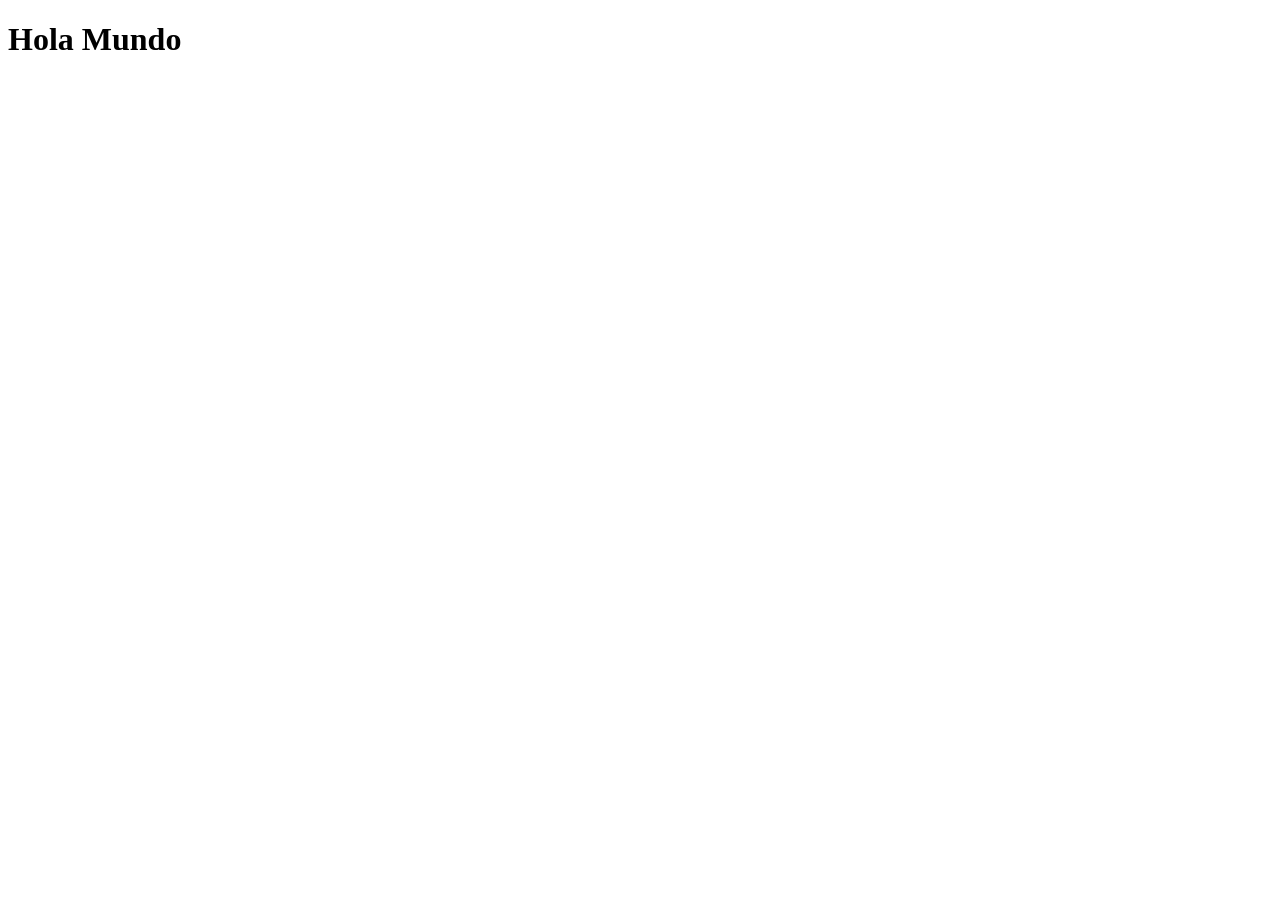
==== index.html @ 1ae32023 "Hola Mundo" ====
<!DOCTYPE html>
<html lang="en">
<head>
    <meta charset="UTF-8">
    <meta name="viewport" content="width=device-width, initial-scale=1.0">
    <title>Actividad 2</title>
</head>
<body>
    <header>
        <h1>Hola Mundo</h1>
    </header>
</body>
</html>
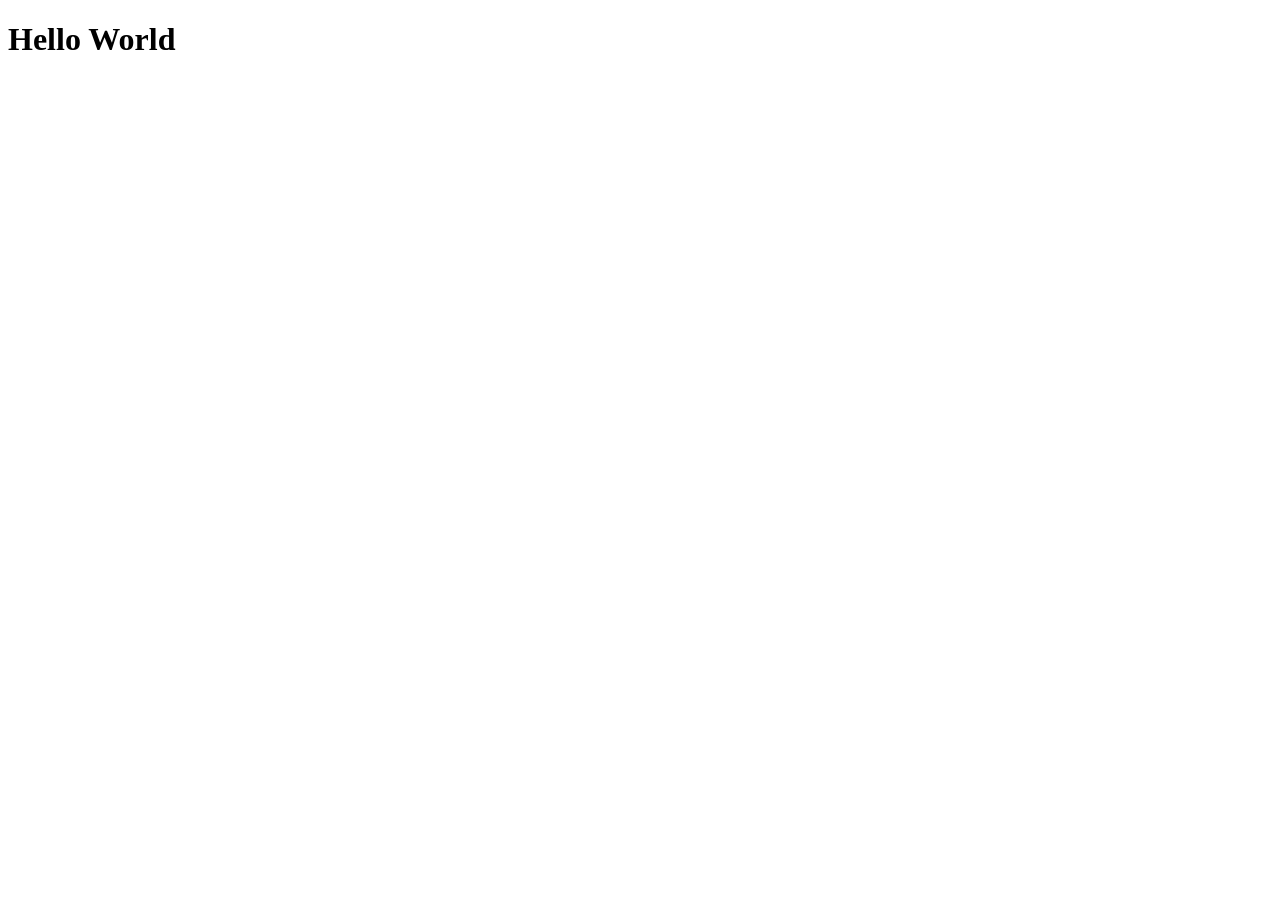
==== commit 5cfdc6c7: "Cambio 'Hola Mundo' a 'Hello World'" ====
--- a/index.html
+++ b/index.html
@@ -7,7 +7,7 @@
 </head>
 <body>
     <header>
-        <h1>Hola Mundo</h1>
+        <h1>Hello World</h1>
     </header>
 </body>
 </html>
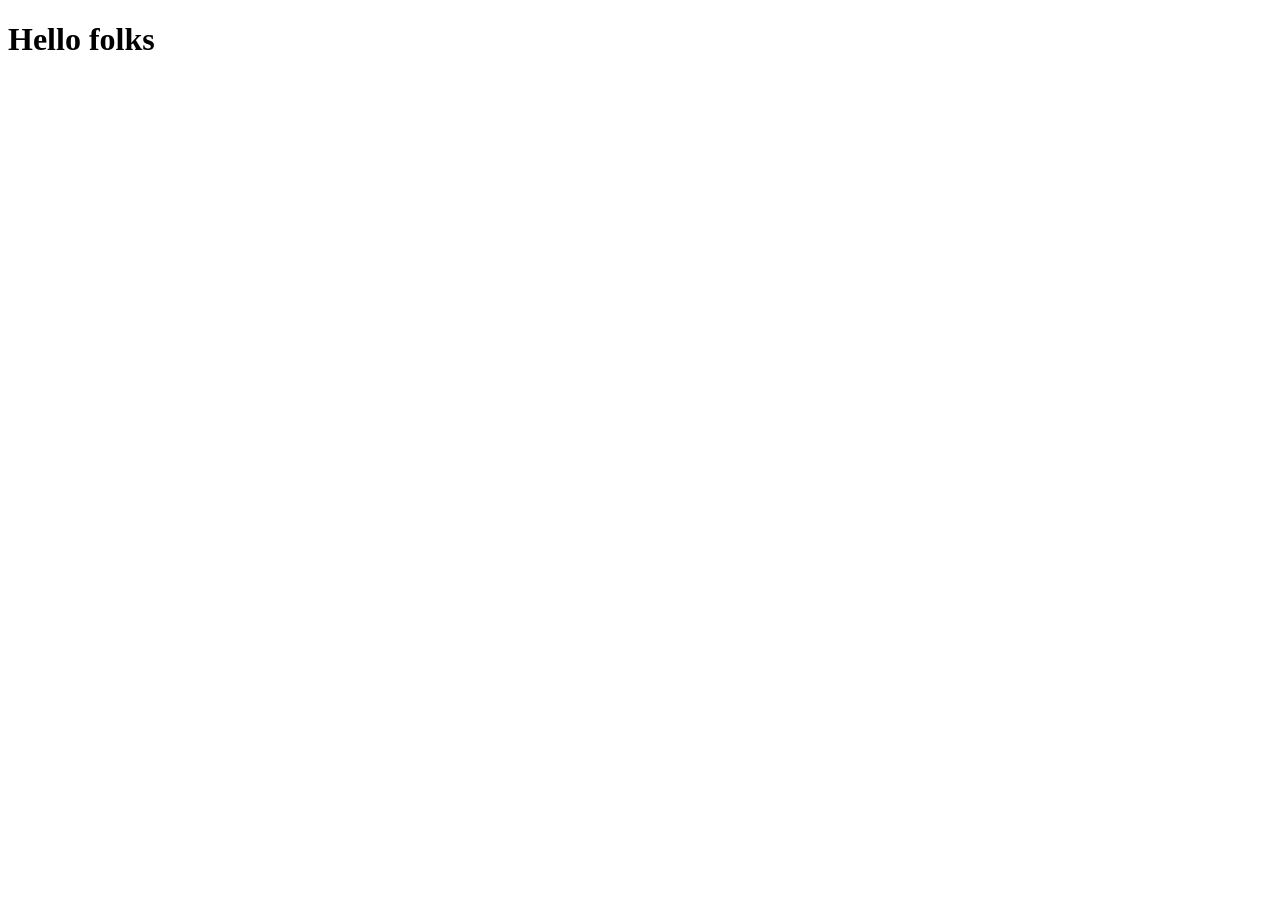
==== commit 8d58b126: "cambio "Hello World" a "Hello folks"" ====
--- a/index.html
+++ b/index.html
@@ -7,7 +7,7 @@
 </head>
 <body>
     <header>
-        <h1>Hello World</h1>
+        <h1>Hello folks</h1>
     </header>
 </body>
 </html>
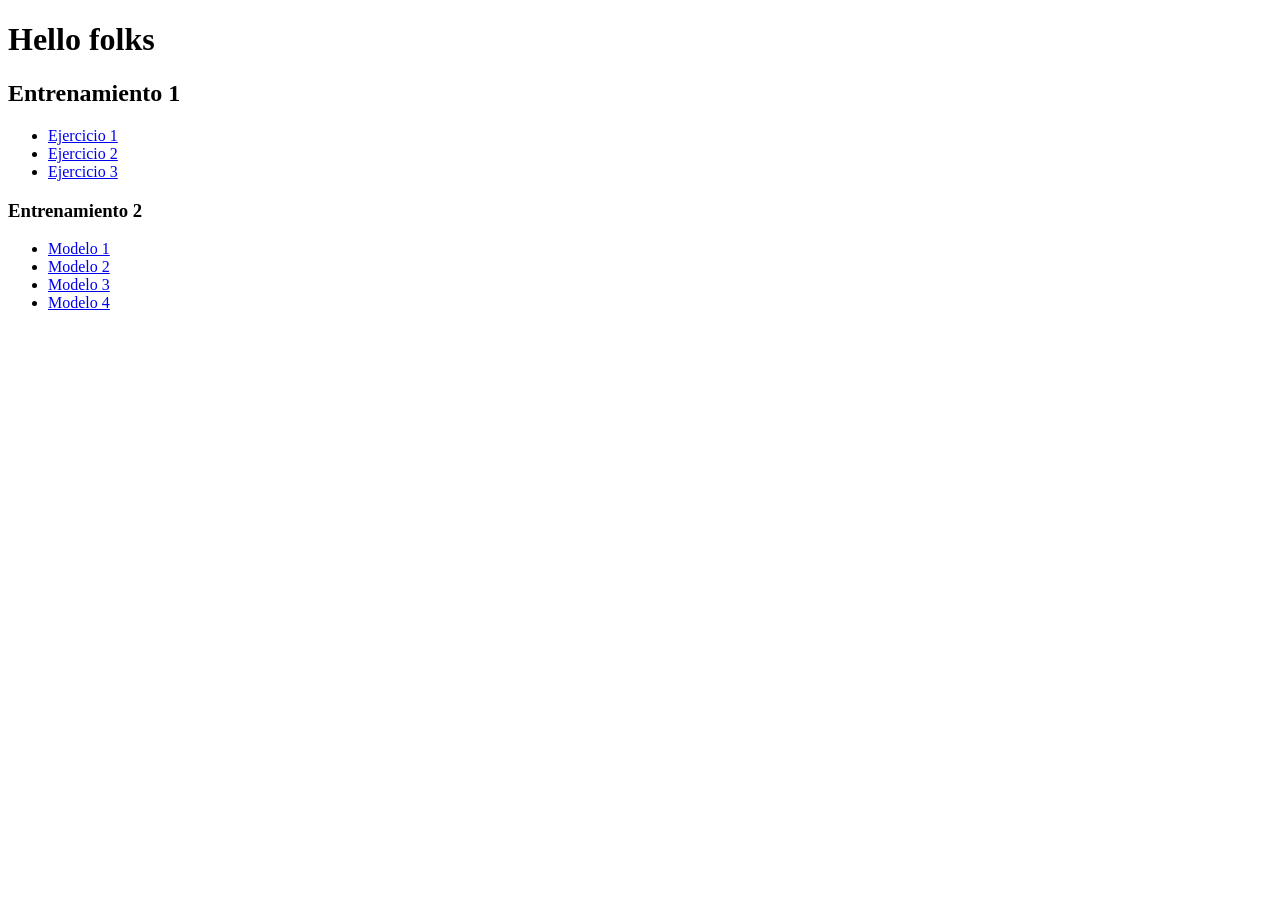
==== commit bec80c7d: "Se actualiza el Index" ====
--- a/index.html
+++ b/index.html
@@ -9,5 +9,19 @@
     <header>
         <h1>Hello folks</h1>
     </header>
+    <h2>Entrenamiento 1</h2>
+    <ul>
+        <li><a href="Entrenamiento_01/Ejercicio_01/index.html">Ejercicio 1</a></li>
+        <li><a href="Entrenamiento_01/Ejercicio_02/index.html">Ejercicio 2</a></li>
+        <li><a href="Entrenamiento_01/Ejercicio_03/index.html">Ejercicio 3</a></li>
+    </ul>
+
+    <h3>Entrenamiento 2</h3>
+    <ul>
+        <li><a href="Entrenamiento_02/modelo1/index.html">Modelo 1</a></li>
+        <li><a href="Entrenamiento_02/modelo2/index.html">Modelo 2</a></li>
+        <li><a href="Entrenamiento_02/modelo3/index.html">Modelo 3</a></li>
+        <li><a href="Entrenamiento_02/modelo4/index.html">Modelo 4</a></li>
+    </ul>
 </body>
 </html>
